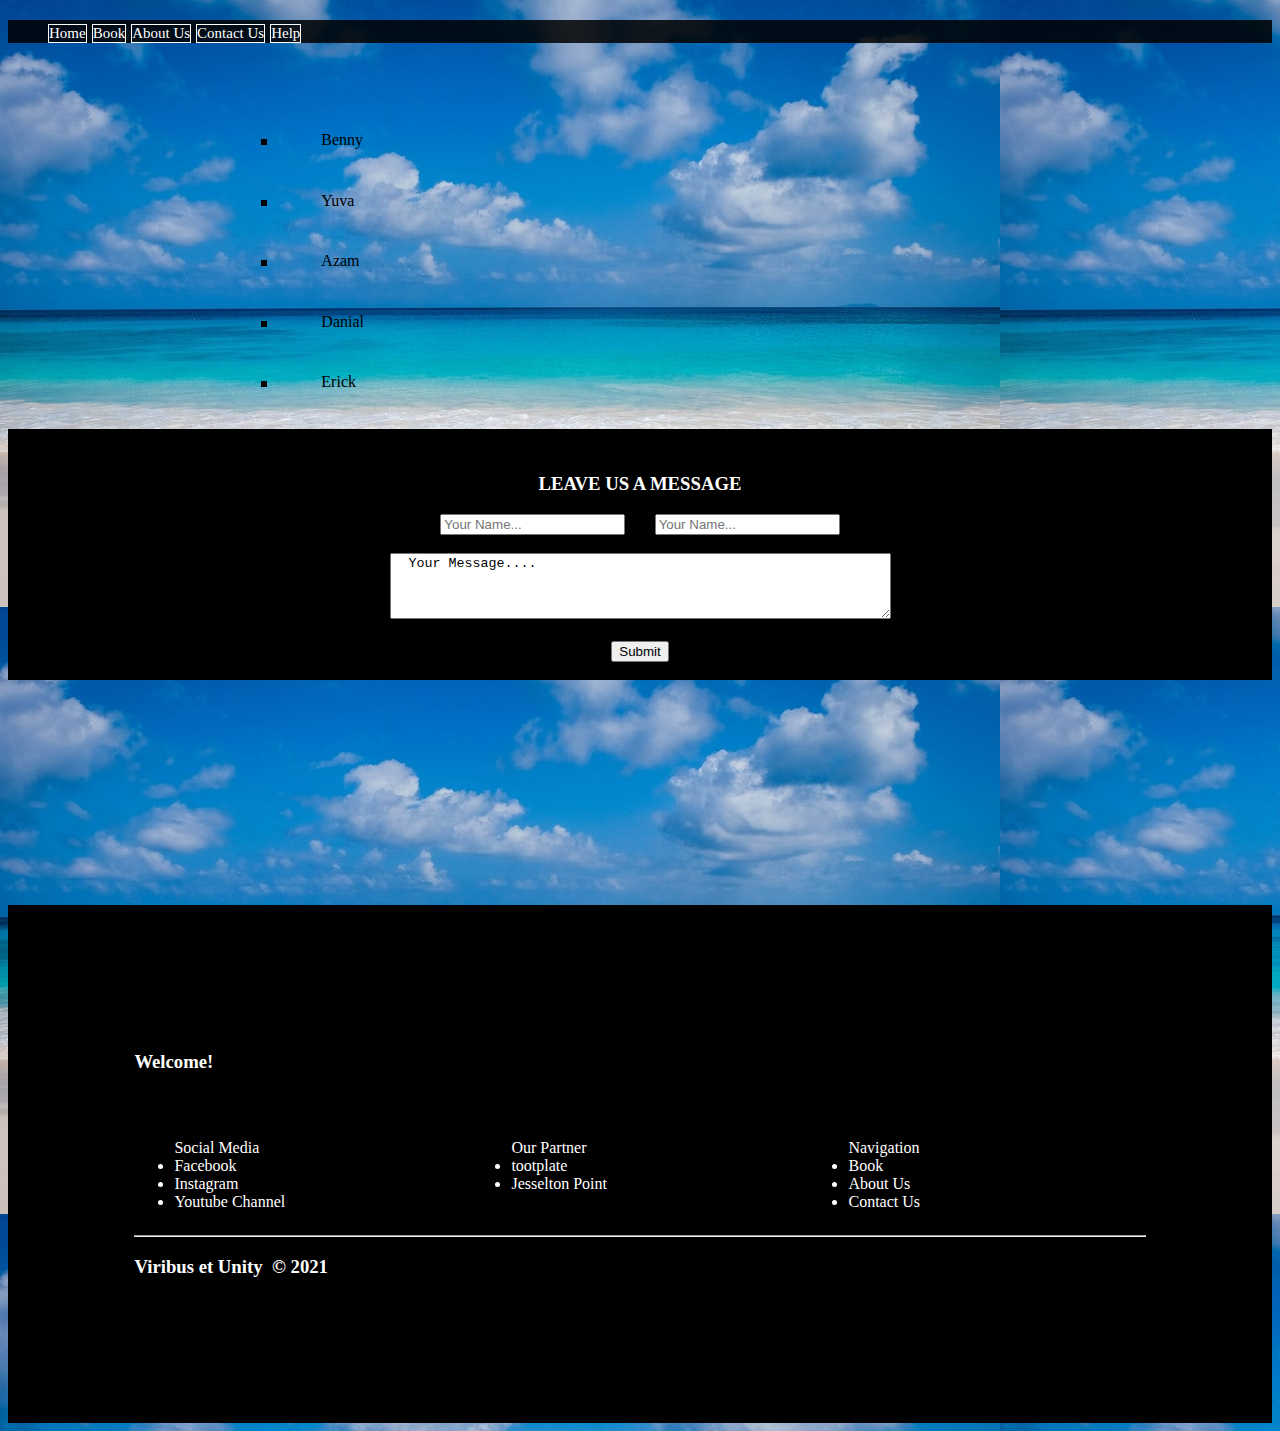
==== about.html @ 4a3e5881 "Added new files" ====
<!DOCTYPE html>
<html>
	<head>
		<title>Online Ferry Ticket</title>
		<!--Bootstrapt-->
		<link href="https://cdn.jsdelivr.net/npm/bootstrap@5.0.1/dist/css/bootstrap.min.css" rel="stylesheet" integrity="sha384-+0n0xVW2eSR5OomGNYDnhzAbDsOXxcvSN1TPprVMTNDbiYZCxYbOOl7+AMvyTG2x" crossorigin="anonymous">
	</head>
	<!--External CSS-->
	<link rel="stylesheet" type="text/css"href="style.css"/>
	
<body style="background-image: url('ocean.jpg');">
<!--Body-->
<!--Navbar Menu-->

				<ul class="style1">
		<li class="horizontal"><a href="index.html"><div class="navbar">Home</a></div></li>
		<li class="horizontal"><div class="navbar"><a href="book.html">Book</a></div></li>
		<li class="horizontal"><div class="navbar"><a href="about.html">About Us</a></div></li>
		<li class="horizontal"><div class="navbar"><a href="contact.html">Contact Us</a></div></li>
		<li class="horizontal"><div class="navbar"><a href="help.html">Help</a></div></li>
		
	</ul>

<!--End-->	
	
	<div style="margin-left:20%;margin-top:6%;">
		<img src="" style="width:50%;border:solid; width:20%;margin-top:2%;">
				<div style="display:inline-block;margin-left:5%;">Benny<br></div>
				<div style="margin-top:3%;"></div>
			<img src="" style="width:50%;border:solid; width:20%;margin-top:2%;">
				<div style="display:inline-block;margin-left:5%;">Yuva<br></div>
			<div style="margin-top:3%;"></div>
		<img src="" style="width:50%;border:solid; width:20%;margin-top:2%;">
				<div style="display:inline-block;margin-left:5%;">Azam<br></div>
				<div style="margin-top:3%;"></div>
		<img src="" style="width:50%;border:solid; width:20%;margin-top:2%;">
				<div style="display:inline-block;margin-left:5%;">Danial<br></div>
				<div style="margin-top:3%;"></div>
				<img src="" style="width:50%;border:solid; width:20%;margin-top:2%;">
				<div style="display:inline-block;margin-left:5%;">Erick
				<br></div>
	
	</div>
			<div style="margin-top:3%;"></div>
	

<!--Card-->	
<div style="width:100%;background-color:black;height:56%;">
<center><h3 style="color:white;"><br><br>LEAVE US A MESSAGE</h3>
<input type="text" placeholder="Your Name...">
<input type="text" style="margin-left:2%" placeholder="Your Name...">
<br>
<br>
<textarea id="w3review" name="w3review" rows="4" cols="60">
  Your Message....
  </textarea>
  <br>
  <br>
  <input type="submit"></input>
</center>
<br>	
</div>
<br>		

<!--End-->
<br>
<Footer style="margin-top:15%">
	<h3 style="margin-bottom:5%">Welcome!</h3>
		
		
		
		<div class="row">
  <div class="column"><ul>
		<a href="home.html">Social Media</a>
		<li><a href="home.html">Facebook</a></li>
		<li><a href="home.html">Instagram</a></li>
		<li><a href="home.html">Youtube Channel</a></li>
		
		</ul></div>
  <div class="column">
		<ul>
		<a href="home.html">Our Partner</a>
		<li><a href="home.html">tootplate</a></li>
		<li><a href="home.html">Jesselton Point</a></li>
		</ul>
		</div>
  <div class="column">
		<ul>
		<a href="home.html">Navigation</a>
		<li><a href="home.html">Book</a></li>
		<li><a href="home.html">About Us</a></li>
		<li><a href="home.html">Contact Us</a></li>
		</ul></div>
</div>
</div>


	<hr>
	<h3>Viribus et Unity&nbsp &copy 2021</h3>
</Footer>

<!--End Body-->
</body>


<!--Javascript Function-->	
<script>
	// ->>Slider/Carousel function
	var myIndex = 0;
	carousel();

	function carousel() {
		var i;
		var x = document.getElementsByClassName("mySlides");
			for (i = 0; i < x.length; i++) {
			x[i].style.display = "none";  
		}
			myIndex++;
			if (myIndex > x.length) {myIndex = 1}    
			x[myIndex-1].style.display = "block";  
			setTimeout(carousel, 2000); // Change image every 2 seconds
		}


		//Sticky Navbar
		window.onscroll = function() {myFunction()};

		var navbar = document.getElementById("navbar");
		var sticky = navbar.offsetTop;

		function myFunction() {
		  if (window.pageYOffset >= sticky) {
			navbar.classList.add("sticky")
		  } else {
			navbar.classList.remove("sticky");
		  }
		}

</script>

</html>
---- style.css ----
/*<br><div  class="styling1" style="color:white">Gunung Niah</div>*/
.p2{}
.container{}
.p1:hover{border-color:white;
border-style:solid;}




.mySlides {display:none;
	margin-top:-16px;
	height:500px;
	-webkit-transition: opacity 3s ease-in-out;
    -moz-transition: opacity 3s ease-in-out;
    -ms-transition: opacity 3s ease-in-out;
    -o-transition: opacity 3s ease-in-out;
     
	width:100%;
clear:both;
}




	.style1{ list-style-type:none; font-size:20px;
	background-color:rgba(0, 0, 0, 0.85);
	z-index:9999;
color:white;}
			
			.horizontal{display:inline-block; border-style:solid;
				border-width:1px;
			
			 }
	
			a{color:white;text-decoration:none;}
			

	
	th{border:solid; border-width:1px}
	td{border:solid; border-width:1px}


.left-


#ben{margin-left:10%;list-style-type:none;
border:solid; width:30%;}

#daniel{margin-left:55%;list-style-type:none;position:absolute;top:102px;
border:solid; width:30%; margin-top:9%}
#azam{margin-left:55%;position:absolute;top:55.9px;list-style-type:none;
border:solid; width:30%;}
#yuva{margin-left:10%;list-style-type:none;margin-top:10%;
border:solid; width:30%;}

.hov1:hover{background:white; opacity:0.3;}
.btnTick1:hover{opacity:0.4;}
.btnTick2:hover{opacity:0.4;}



.navbar{font-size:15px;}


footer{  
   top:0;
    left:0;
    right:0;
    bottom:0;
	padding:10%;
	background-color:black;
	z-index:9999;
color:white;}



.column {
  float: left;
  width: 33.33%;
}

/* Clear floats after the columns */
.row:after {
  content: "";
  display: table;
  clear: both;
}
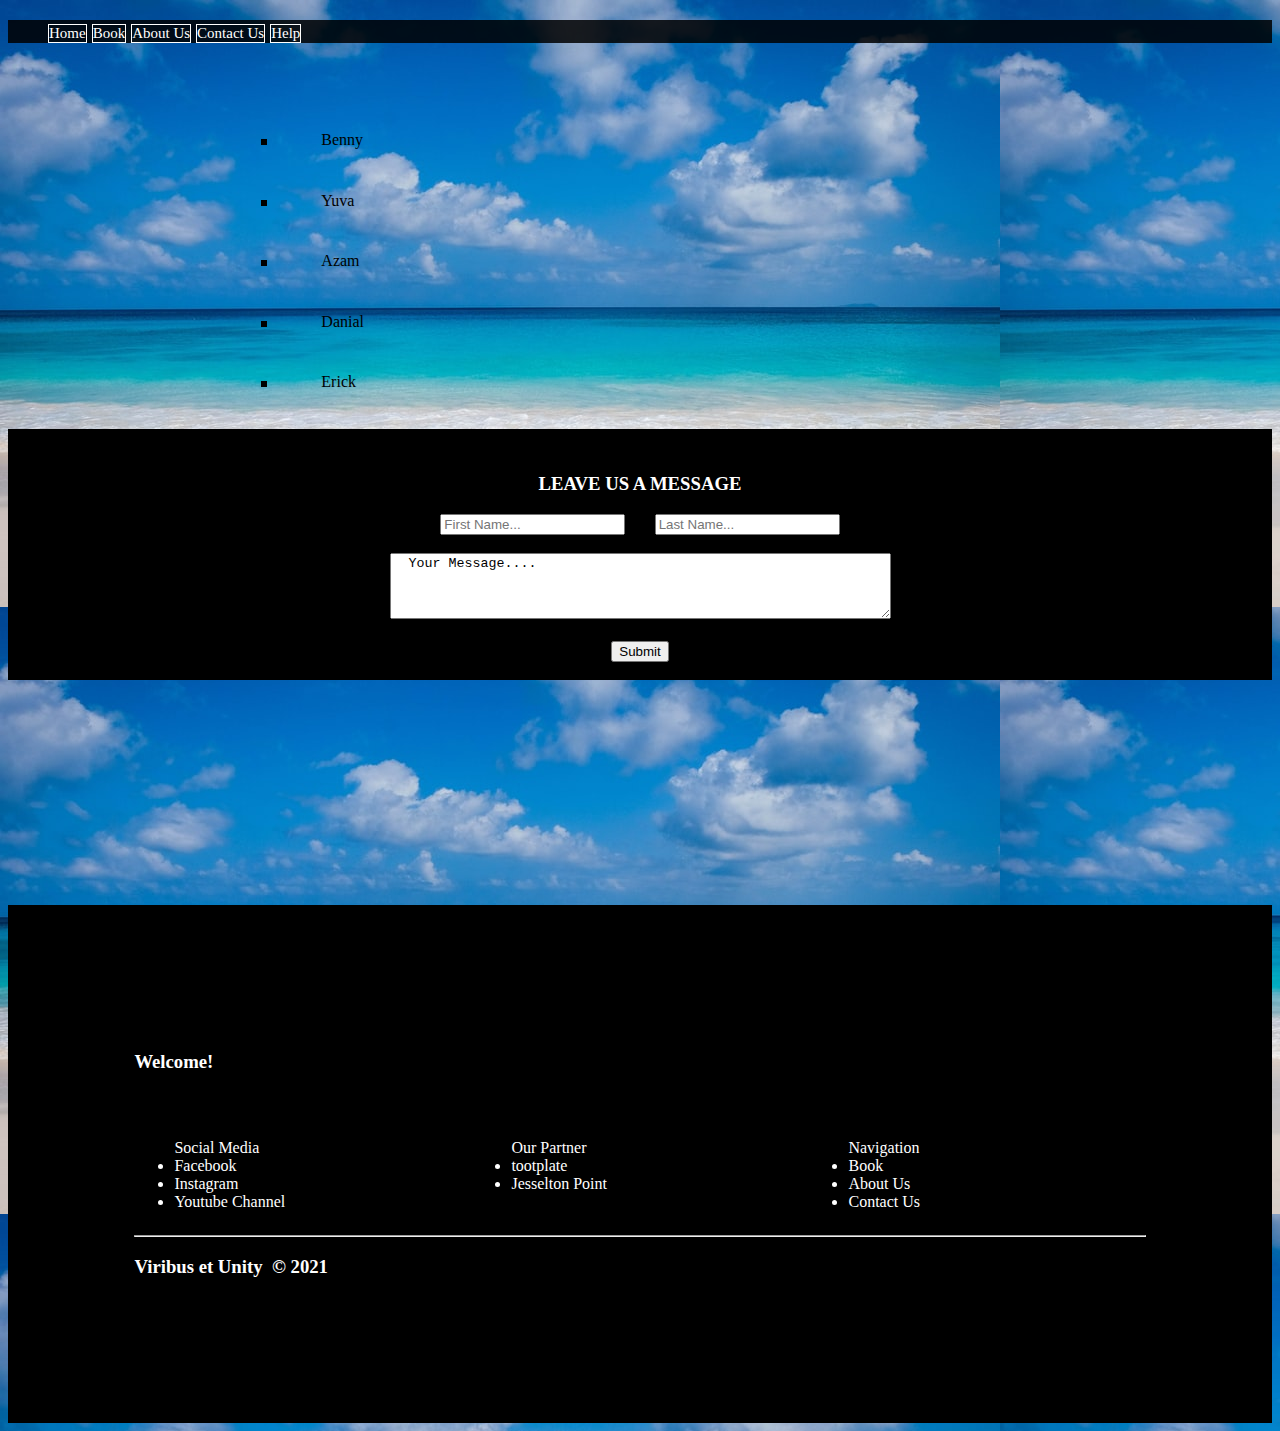
==== commit 755c428c: "Update about.html" ====
--- a/about.html
+++ b/about.html
@@ -47,8 +47,8 @@
 <!--Card-->	
 <div style="width:100%;background-color:black;height:56%;">
 <center><h3 style="color:white;"><br><br>LEAVE US A MESSAGE</h3>
-<input type="text" placeholder="Your Name...">
-<input type="text" style="margin-left:2%" placeholder="Your Name...">
+<input type="text" placeholder="First Name...">
+<input type="text" style="margin-left:2%" placeholder="Last Name...">
 <br>
 <br>
 <textarea id="w3review" name="w3review" rows="4" cols="60">
--- a/style.css
+++ b/style.css
@@ -86,4 +86,4 @@
   content: "";
   display: table;
   clear: both;
-}+}
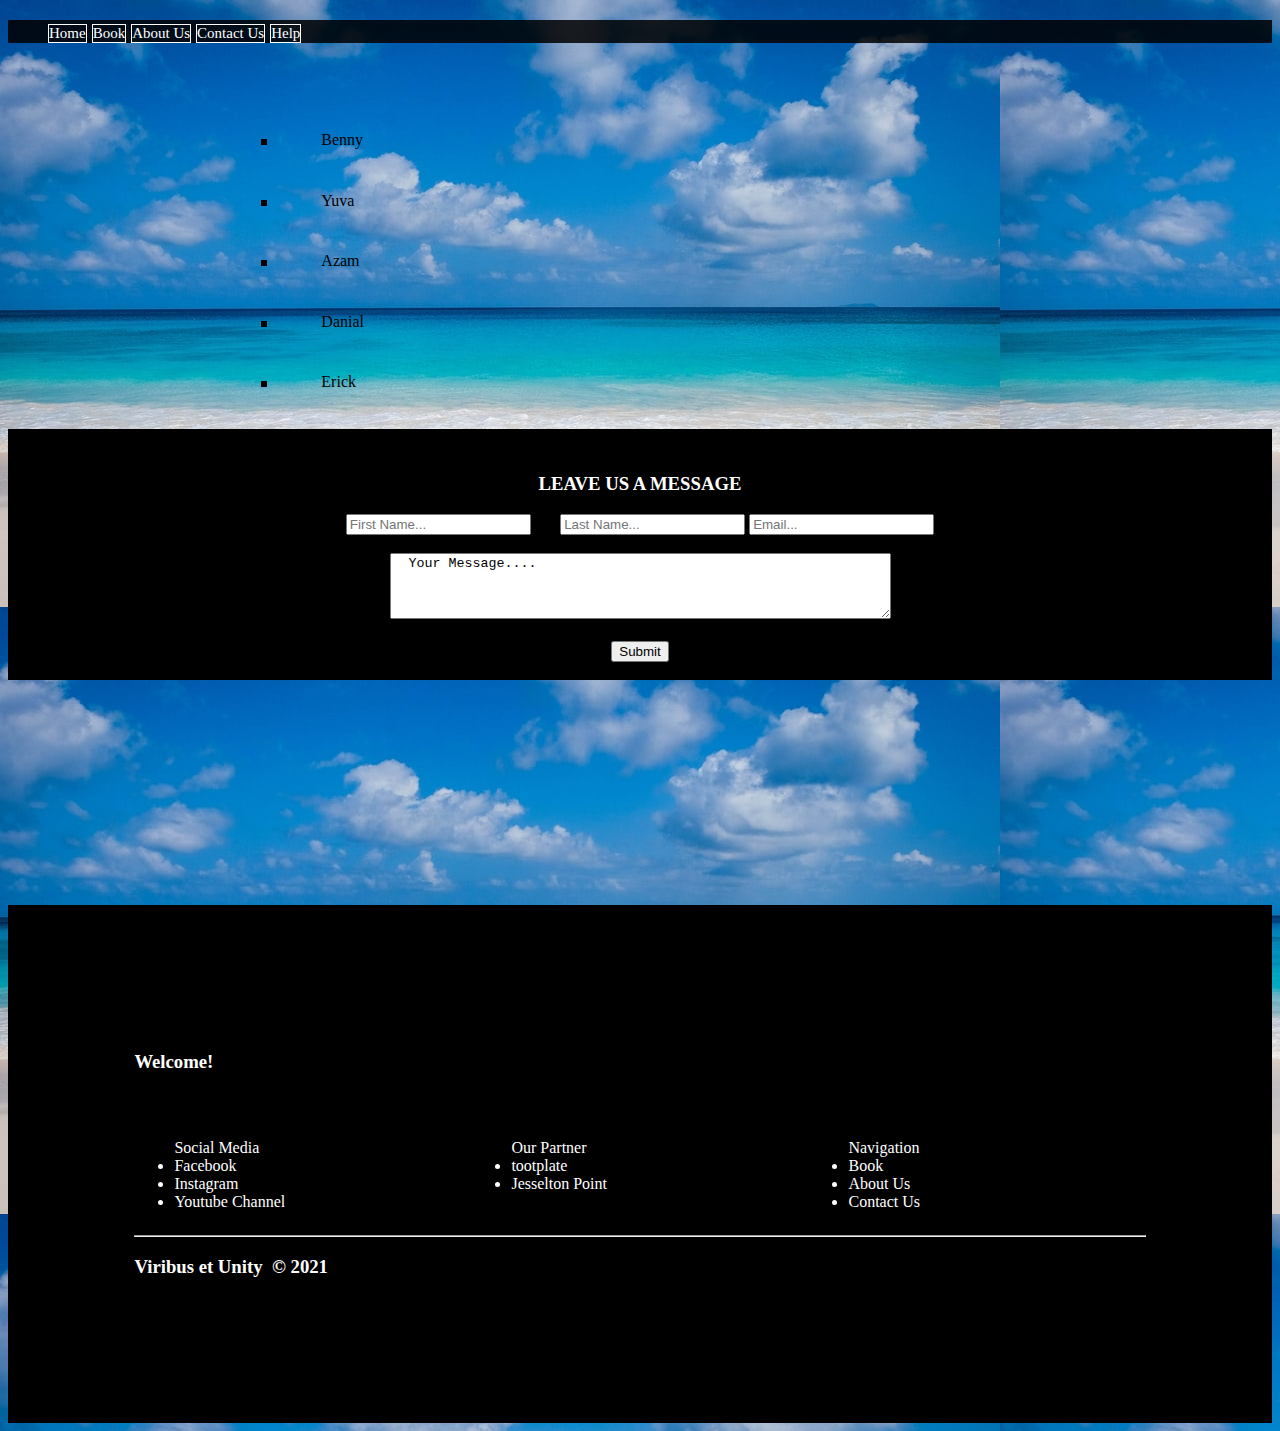
==== commit 351c673a: "Update about.html" ====
--- a/about.html
+++ b/about.html
@@ -49,6 +49,8 @@
 <center><h3 style="color:white;"><br><br>LEAVE US A MESSAGE</h3>
 <input type="text" placeholder="First Name...">
 <input type="text" style="margin-left:2%" placeholder="Last Name...">
+<input type="text" placeholder="Email...">
+
 <br>
 <br>
 <textarea id="w3review" name="w3review" rows="4" cols="60">
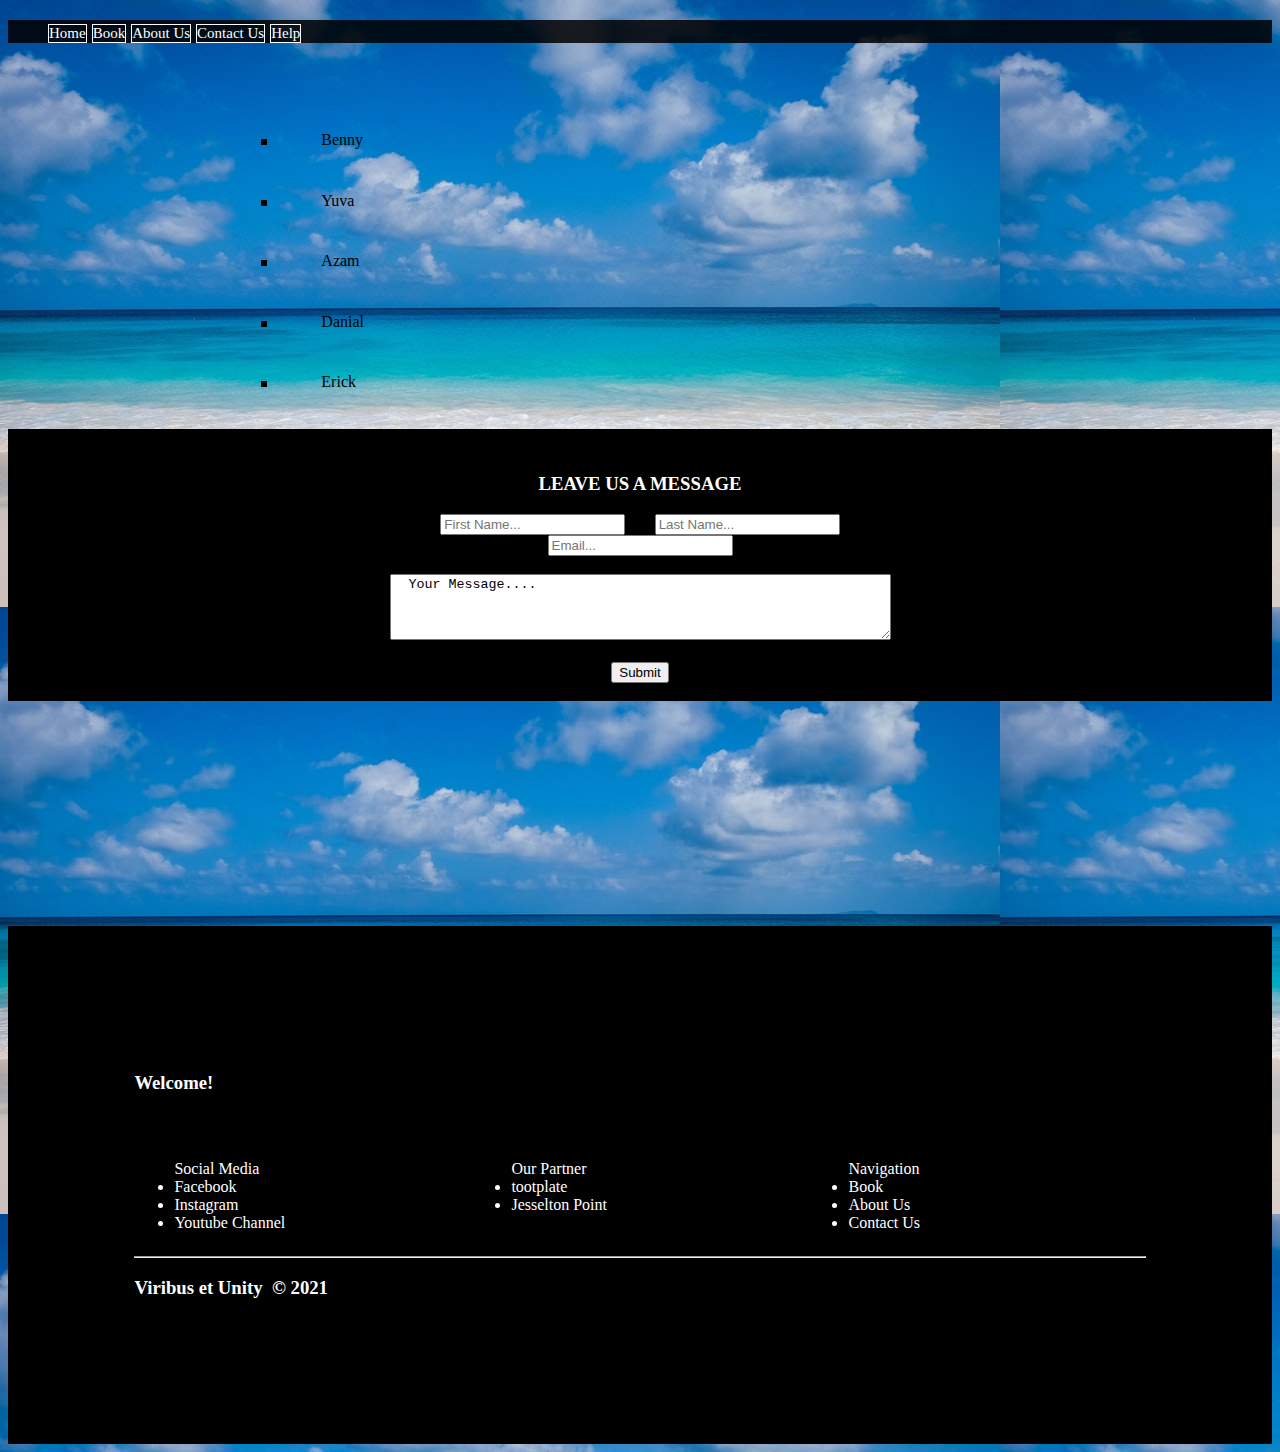
==== commit af3658c1: "Update about.html" ====
--- a/about.html
+++ b/about.html
@@ -49,6 +49,7 @@
 <center><h3 style="color:white;"><br><br>LEAVE US A MESSAGE</h3>
 <input type="text" placeholder="First Name...">
 <input type="text" style="margin-left:2%" placeholder="Last Name...">
+<br>
 <input type="text" placeholder="Email...">
 
 <br>
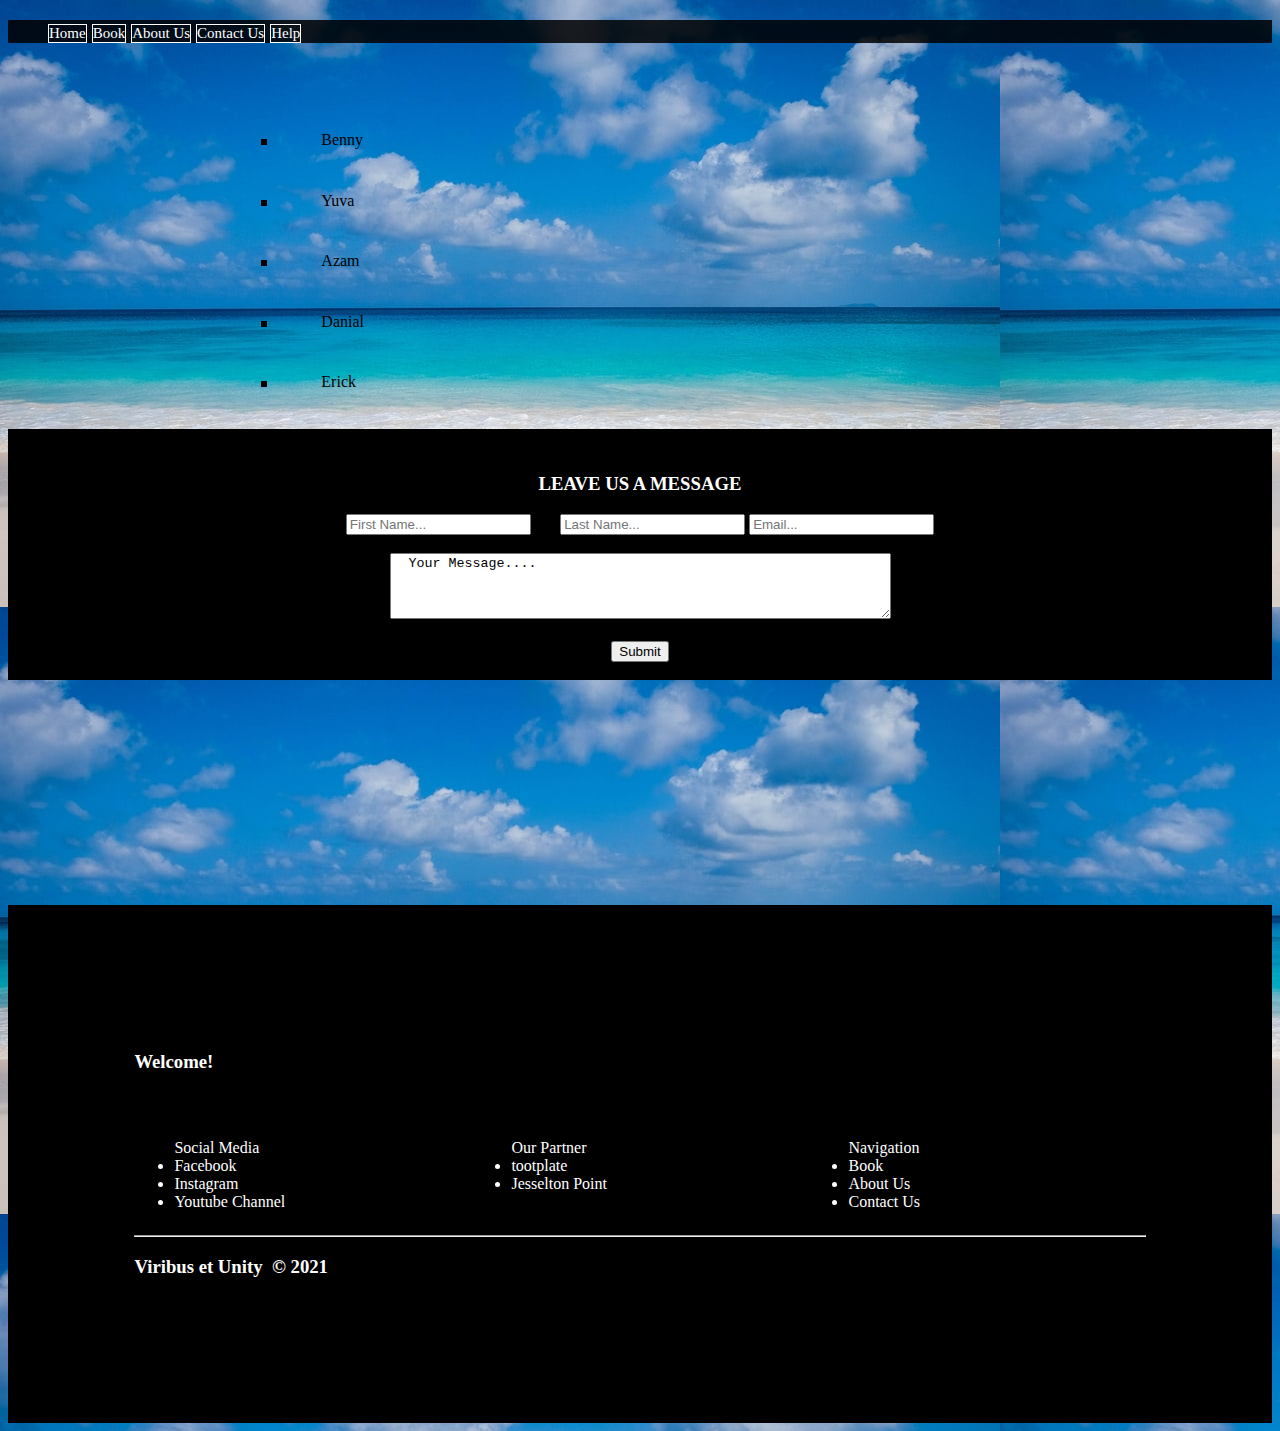
==== commit a4bc39c4: "Update about.html" ====
--- a/about.html
+++ b/about.html
@@ -49,7 +49,6 @@
 <center><h3 style="color:white;"><br><br>LEAVE US A MESSAGE</h3>
 <input type="text" placeholder="First Name...">
 <input type="text" style="margin-left:2%" placeholder="Last Name...">
-<br>
 <input type="text" placeholder="Email...">
 
 <br>
